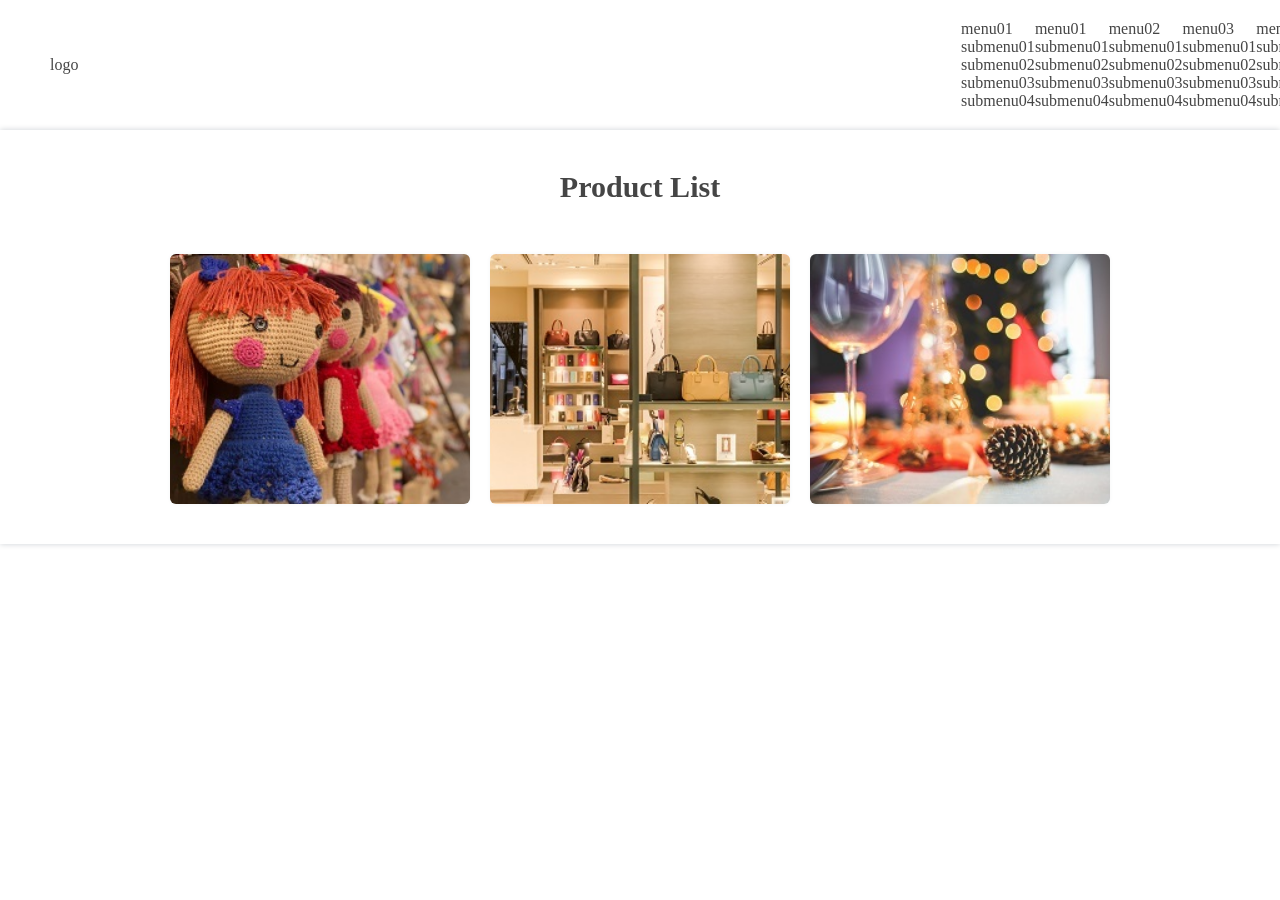
==== index.html @ 5dd688d3 "css transform" ====
<!doctype html>
<html lang="en">
  <head>
    <meta charset="UTF-8" />
    <meta name="viewport" content="width=device-width, initial-scale=1.0" />
    <link rel="stylesheet" href="/css/style.css" />
    <title>Document</title>
  </head>
  <body>
    <header>
      <a href="#">logo</a>
      <nav>
        <ul class="menu">
          <li>
            <a href="#">menu01</a>
            <ul class="submenu">
              <li><a href="#">submenu01</a></li>
              <li><a href="#">submenu02</a></li>
              <li><a href="#">submenu03</a></li>
              <li><a href="#">submenu04</a></li>
            </ul>
          </li>
          <li>
            <a href="#">menu01</a>
            <ul class="submenu">
              <li><a href="#">submenu01</a></li>
              <li><a href="#">submenu02</a></li>
              <li><a href="#">submenu03</a></li>
              <li><a href="#">submenu04</a></li>
            </ul>
          </li>
          <li>
            <a href="#">menu02</a>
            <ul class="submenu">
              <li><a href="#">submenu01</a></li>
              <li><a href="#">submenu02</a></li>
              <li><a href="#">submenu03</a></li>
              <li><a href="#">submenu04</a></li>
            </ul>
          </li>
          <li>
            <a href="#">menu03</a>
            <ul class="submenu">
              <li><a href="#">submenu01</a></li>
              <li><a href="#">submenu02</a></li>
              <li><a href="#">submenu03</a></li>
              <li><a href="#">submenu04</a></li>
            </ul>
          </li>
          <li>
            <a href="#">menu04</a>
            <ul class="submenu">
              <li><a href="#">submenu01</a></li>
              <li><a href="#">submenu02</a></li>
              <li><a href="#">submenu03</a></li>
              <li><a href="#">submenu04</a></li>
            </ul>
          </li>
        </ul>
      </nav>
    </header>
    <div class="product">
      <h3>Product List</h3>
      <ul>
        <li class="box">
          <img src="images/prod1.jpg" alt="product" />
          <div class="desc">
            <p>product1</p>
            <span>description</span>
          </div>
        </li>
        <li class="box">
          <img src="images/prod2.jpg" alt="product" />
          <div class="desc">
            <p>product2</p>
            <span>description</span>
          </div>
        </li>
        <li class="box">
          <img src="images/prod3.jpg" alt="product" />
          <div class="desc">
            <p>product3</p>
            <span>description</span>
          </div>
        </li>
      </ul>
    </div>
  </body>
</html>
---- css/style.css ----
@charset "utf-8";
* {
  margin: 0;
  padding: 0;
  text-decoration: none;
  list-style: none;
  color: #454545;
}

.product {
  padding: 40px 0;
  box-shadow: 0 0 6px #cdd1d5;
}
.product h3 {
  font-size: 30px;
  text-align: center;
  margin-bottom: 50px;
}
.product ul {
  display: flex;
  align-items: center;
  justify-content: center;
  gap: 20px;
}
.product ul li {
  position: relative;
  width: 300px;
  height: 250px;
  border-radius: 6px;
  box-shadow: 0 0 4px #f4f5f6;
  overflow: hidden;
  transition: 0.2s;
  cursor: pointer;
}
.product ul li img {
  width: 100%;
  height: 100%;
  display: block;
  object-fit: cover;
  transition: 0.4s;
}
.product ul li .desc {
  width: 100%;
  height: 100%;
  display: flex;
  flex-direction: column;
  align-items: center;
  justify-content: center;
  gap: 10px;
  background-color: #00000080;
  position: absolute;
  left: 0;
  bottom: -100%;
  z-index: 9;
  opacity: 0;
  transition: 0.3s;
}
.product ul li .desc p {
  font-size: 20px;
  font-weight: bold;
  color: #f0f0f0;
}
.product ul li .desc span {
  font-size: 14px;
  color: #c0c0c0;
}
.product ul li:hover img {
  transform: scale(1.05);
}
.product ul li:hover .desc {
  bottom: 0;
  opacity: 1;
}

header {
  width: 100%;
  padding: 20px 50px;
  display: flex;
  align-items: center;
  justify-content: space-between;
}
nav ul {
  display: flex;
  align-items: center;
}
.submenu {
  flex-direction: column;
}
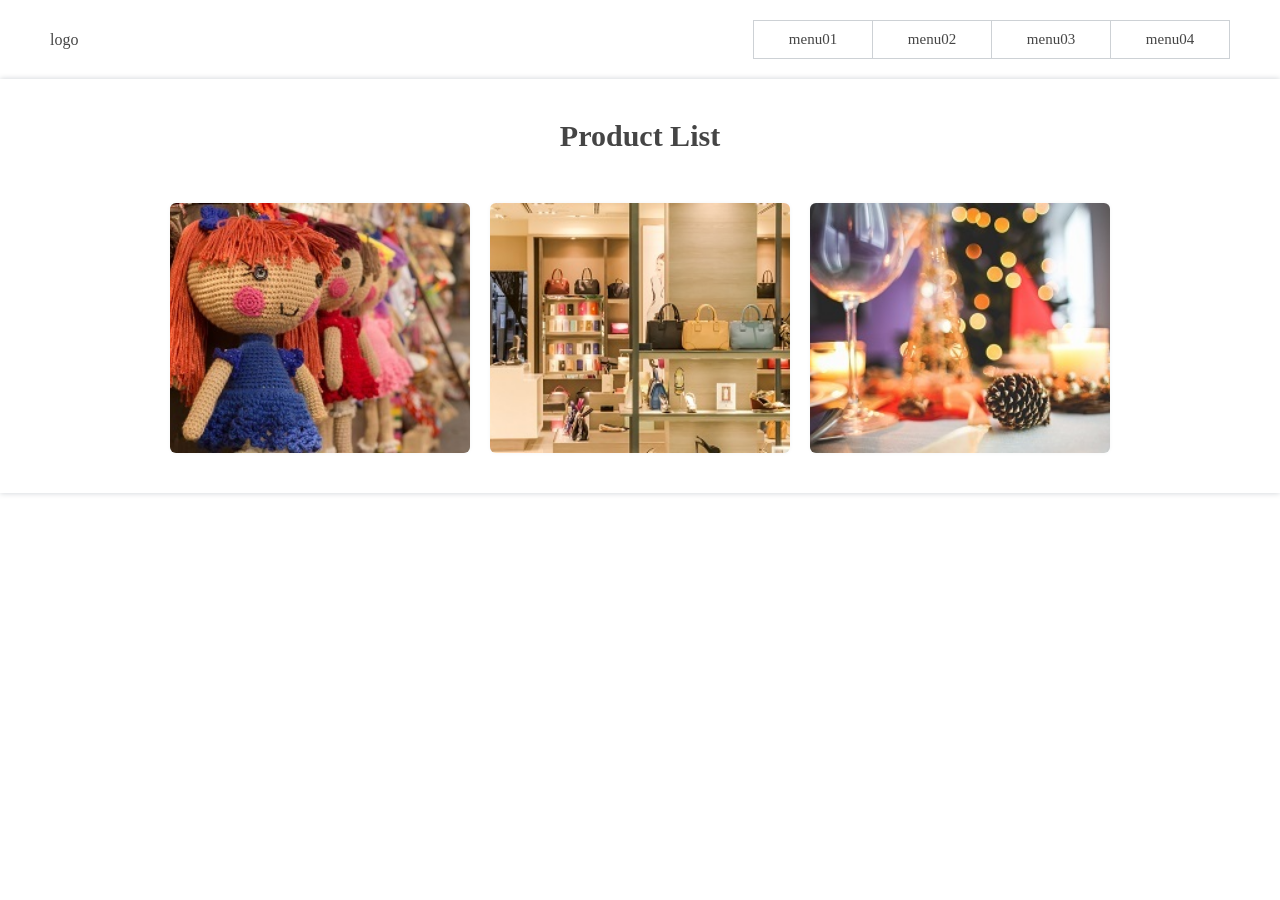
==== commit 1964804d: "add menu list" ====
--- a/index.html
+++ b/index.html
@@ -11,15 +11,6 @@
       <a href="#">logo</a>
       <nav>
         <ul class="menu">
-          <li>
-            <a href="#">menu01</a>
-            <ul class="submenu">
-              <li><a href="#">submenu01</a></li>
-              <li><a href="#">submenu02</a></li>
-              <li><a href="#">submenu03</a></li>
-              <li><a href="#">submenu04</a></li>
-            </ul>
-          </li>
           <li>
             <a href="#">menu01</a>
             <ul class="submenu">
--- a/css/style.css
+++ b/css/style.css
@@ -5,6 +5,7 @@
   text-decoration: none;
   list-style: none;
   color: #454545;
+  box-sizing: border-box;
 }
 
 .product {
@@ -79,10 +80,48 @@
   align-items: center;
   justify-content: space-between;
 }
-nav ul {
+.menu {
   display: flex;
   align-items: center;
 }
+.menu > li {
+  width: 120px;
+  margin-left: -1px;
+  text-align: center;
+  border: 1px solid #cdd1d5;
+  font-size: 15px;
+  transition: 0.2s;
+  position: relative;
+}
+.menu > li a {
+  width: 100%;
+  display: inline-block;
+  padding: 10px 0;
+}
 .submenu {
-  flex-direction: column;
+  width: inherit;
+  display: none;
+  position: absolute;
+  top: 41px;
+  left: 0;
+  z-index: 9;
+  margin-left: -1px;
+  border: 1px solid #cdd1d5;
+  background-color: #fff;
 }
+.menu > li:hover {
+  background-color: #ddd;
+}
+.menu > li:hover .submenu {
+  display: block;
+}
+/* .menu:hover .submenu {
+  display: block;
+} */
+.submenu li {
+  border-top: 1px solid #cdd1d5;
+  transition: 0.2s;
+}
+.submenu li:hover {
+  background-color: #ddd;
+}
